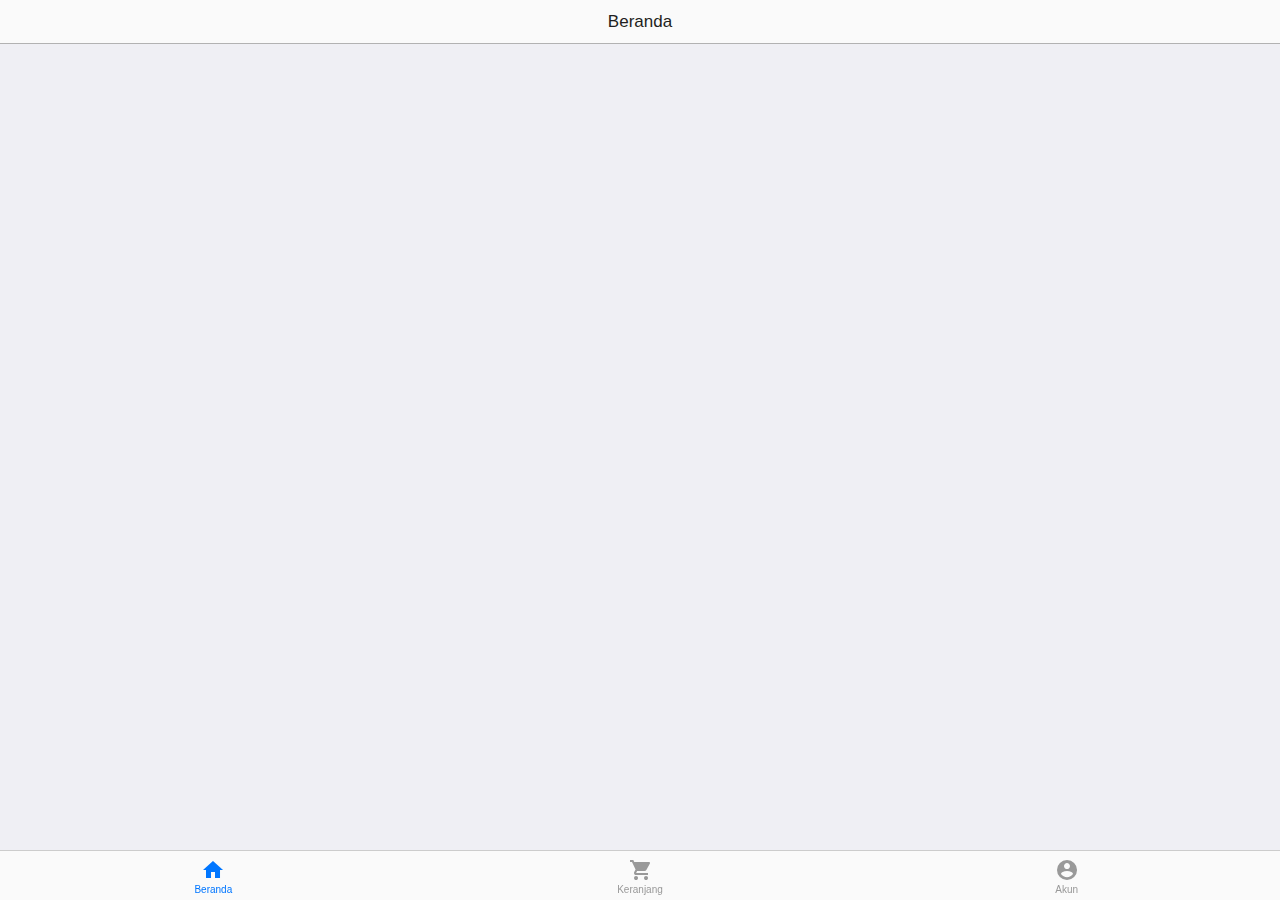
==== index.html @ 601efbe6 "perbarui lagi" ====
<!DOCTYPE html>
<html>

<head>
    <meta charset="UTF-8">
    <meta name="viewport" content="width=device-width, initial-scale=1.0">
    <title>Marekio</title>
    <link rel="stylesheet" href="/libs/onsenui/css/onsenui.css">
    <link rel="stylesheet" href="/libs/onsenui/css/onsen-css-components.min.css">
    <link rel="stylesheet" href="/style.css">
    <script>
        localStorage.setItem('API_BASEURL', 'http://localhost:8080');
    </script>
    <script src="/libs/onsenui/js/onsenui.min.js"></script>
    <script src="/libs/jquery/jquery.min.js"></script>
</head>

<body>

    <ons-navigator swipeable id="appNavigator">
        <ons-page>
            <ons-splitter id="appSplitter">
                <ons-splitter-content page="tabbar.html"></ons-splitter-content>
            </ons-splitter>
        </ons-page>
    </ons-navigator>

    <!-- Routers (Tabbar) -->
    <template id="tabbar.html">
        <ons-page id="tabbar">
            <ons-tabbar animation="slide">
                <ons-tab page="beranda.html" icon="md-home" label="Beranda">
                </ons-tab>
                <ons-tab page="keranjang.html" icon="md-shopping-cart" label="Keranjang">
                </ons-tab>
                <ons-tab page="akun.html" icon="md-account-circle" label="Akun">
                </ons-tab>
            </ons-tabbar>
        </ons-page>
    </template>

    <!-- # Beranda Page -->
    <template id="beranda.html">
        <ons-page id="beranda">
            <ons-toolbar>
                <div class="center">Beranda</div>
            </ons-toolbar>
            <ons-pull-hook id="pull-hook"></ons-pull-hook>
            <section id="products_wraper"></section>
            <script src="/js/user/product.js"></script>
        </ons-page>
    </template>

    <!-- # Keranjang Page -->
    <template id="keranjang.html">
        <ons-page id="keranjang">
            <ons-toolbar>
                <div class="center">Daftar Pesanan</div>
                <div class="right">
                    <ons-toolbar-button onclick="checkout()">
                        Checkout
                    </ons-toolbar-button>
                </div>
            </ons-toolbar>
            <ons-pull-hook id="pull-hook-cart"></ons-pull-hook>
            <ons-list id="cart_item_wraper"></ons-list>
            <script src="/js/user/cart.js"></script>
        </ons-page>
    </template>

    <!-- # Akun Page -->
    <template id="akun.html">
        <ons-page id="akun">
            <ons-toolbar>
                <div class="center">Akun</div>
            </ons-toolbar>
            <section id="profile_detail_wraper"></section>
            <ons-card>
                <div class="content">
                    <ons-list>
                        <ons-list-item tappable modifier="longdivider"
                            onclick="fn.pushPage({'id': 'profil-akun.html', 'Akun': 'PullHook'})">
                            <div class="left">
                                <ons-icon icon="ion-ios-settings" class="list-item__icon"></ons-icon>
                            </div>
                            <div class="center">
                                Profil
                            </div>
                        </ons-list-item>
                        <ons-list-item tappable modifier="longdivider"
                            onclick="fn.pushPage({'id': 'transaksi.html', 'Transaksi': 'PullHook'})">
                            <div class="left">
                                <ons-icon icon="ion-ios-card" class="list-item__icon"></ons-icon>
                            </div>
                            <div class="center">
                                Transaksi
                            </div>
                        </ons-list-item>
                        <ons-list-item tappable modifier="longdivider">
                            <div class="left">
                                <ons-icon icon="ion-ios-log-out" class="list-item__icon"></ons-icon>
                            </div>
                            <div class="center">
                                Logout
                            </div>
                        </ons-list-item>
                    </ons-list>
            </ons-card>
            <script src="/js/user/akun.js"></script>
        </ons-page>
    </template>

    <template id="profil-akun.html">
        <ons-page id="profil-akun">
            <ons-toolbar>
                <div class="left">
                    <ons-back-button>Kembali</ons-back-button>
                </div>
                <div class="center">Profil</div>
                <div class="right">
                    <ons-toolbar-button
                        onclick="fn.pushPage({'id': 'form-profil-pw-akun.html', 'Ganti Password': 'PullHook'})">
                        Ganti Password
                    </ons-toolbar-button>
                </div>
            </ons-toolbar>
            <div class="content" id="detail_akun_wraper"></div>
        </ons-page>
    </template>

    <template id="form-profil-akun.html">
        <ons-page id="form-profil-akun">
            <ons-toolbar>
                <div class="left">
                    <ons-back-button>Kembali</ons-back-button>
                </div>
                <div class="center">Edit Profil</div>
            </ons-toolbar>
        </ons-page>
    </template>

    <template id="form-profil-pw-akun.html">
        <ons-page id="form-profil-pw-akun">
            <ons-toolbar>
                <div class="left">
                    <ons-back-button>Kembali</ons-back-button>
                </div>
                <div class="center">Ganti Password</div>
            </ons-toolbar>
        </ons-page>
    </template>

    <!-- # Transaksi -->
    <template id="transaksi.html">
        <ons-page id="transaksi">
            <ons-toolbar>
                <div class="left">
                    <ons-back-button>Kembali</ons-back-button>
                </div>
                <div class="center">Transaksi</div>
            </ons-toolbar>

            <ons-tabbar swipeable position="top">
                <ons-tab page="transaksi-proses.html" label="Proses">
                </ons-tab>
                <ons-tab page="transaksi-proses.html" label="Diantar">
                </ons-tab>
                <ons-tab page="transaksi-selesai.html" label="Selesai">
                </ons-tab>
            </ons-tabbar>
            <script src="/js/user/transaksi.js"></script>
        </ons-page>
    </template>
    <!-- // Transaksi -->

    <template id="transaksi-proses.html">
        <ons-page id="transaksi-proses">
            <section id="pesanan_proses_wraper"></section>
        </ons-page>
    </template>

    <template id="transaksi-diantar.html">
        <ons-page id="transaksi-diantar">
            <section id="pesanan_diantar_wraper"></section>
        </ons-page>
    </template>

    <template id="transaksi-selesai.html">
        <ons-page id="transaksi-selesai">
            <section id="pesanan_selesai_wraper"></section>
            
        </ons-page>
    </template>

    <template id="pesanan-transaksi.html">
        <ons-page id="pesanan-transaksi">
            <ons-toolbar>
                <div class="left">
                    <ons-back-button>Kembali</ons-back-button>
                </div>
                <div class="center">Pesanan</div>
                <div class="right">
                    <ons-toolbar-button
                        onclick="fn.pushPage({'id': 'form-profil-pw-akun.html', 'Ganti Password': 'PullHook'})">
                        Chat
                    </ons-toolbar-button>
                </div>
            </ons-toolbar>
            <ons-card>
                <p></p>
            </ons-card>
        </ons-page>
    </template>

    <script>
        document.addEventListener('init', function (event) {

            // Current Page Active
            var page = event.target;

        });
    </script>

    <script src="/js/main.js"></script>
</body>

</html>
---- libs/onsenui/css/onsenui.css ----
@import url("./ionicons/css/ionicons.min.css");
@import url("./material-design-iconic-font/css/material-design-iconic-font.min.css");
@import url("./font_awesome/css/all.min.css");
@import url("./font_awesome/css/v4-shims.min.css");
ons-page, ons-navigator,
ons-tabbar,
ons-gesture-detector {
  display: block;
  touch-action: manipulation; /* Remove click delay */
}
ons-navigator,
ons-tabbar,
ons-splitter,
ons-action-sheet,
ons-dialog,
ons-toast,
ons-alert-dialog {
  position: absolute;
  top: 0;
  left: 0;
  bottom: 0;
  right: 0;
  overflow: hidden;
  touch-action: manipulation; /* Remove click delay */
}
ons-toast {
  pointer-events: none;
}
ons-toast .toast {
  pointer-events: auto;
}
ons-tab {
  -webkit-transform: translate3d(0, 0, 0);
          transform: translate3d(0, 0, 0);
}
ons-page, ons-navigator, ons-tabbar, ons-dialog, ons-alert-dialog, ons-action-sheet, ons-toast {
  z-index: 2;
}
ons-fab, ons-speed-dial {
  z-index: 10001;
}
ons-toolbar:not([inline]), ons-bottom-toolbar {
  position: absolute;
  left: 0;
  right: 0;
  z-index: 10000;
}
ons-toolbar:not([inline]) {
  top: 0;
}
ons-bottom-toolbar {
  bottom: 0;
}
.page, .page__content,
.page--material, .page--material__content {
  background-color: transparent !important;
  background: transparent !important;
}
.page__content {
  overflow: auto;
  -webkit-overflow-scrolling: touch;
  z-index: 0;
  -ms-touch-action: pan-y;
}
.page.overflow-visible,
.page.overflow-visible .page,
.page.overflow-visible .page__content,
.page.overflow-visible ons-navigator,
.page.overflow-visible ons-splitter {
  overflow: visible;
}
.page.overflow-visible .page__content.content-swiping,
.page.overflow-visible .page__content.content-swiping .page,
.page.overflow-visible .page__content.content-swiping .page__content {
  overflow: auto;
}
.page[status-bar-fill] > .page__content {
  top: 20px;
}
.page[status-bar-fill] > .toolbar {
  padding-top: 20px;
  box-sizing: content-box;
}
.page[status-bar-fill] > .toolbar:not(.toolbar--transparent) + .page__background,
.page[status-bar-fill] > .toolbar:not(.toolbar--cover-content) + .page__background + .page__content {
  top: 64px;
}
.page[status-bar-fill] > .toolbar--material:not(.toolbar-transparent) + .page__background,
.page[status-bar-fill] > .toolbar--material:not(.toolbar--cover-content) + .page__background + .page__content {
  top: 76px;
}
.page[status-bar-fill] > .toolbar.toolbar--transparent + .page__background {
  top: 0;
}
ons-tabbar[status-bar-fill] > .tabbar--top__content {
  top: 71px;
}
ons-tabbar[status-bar-fill] > .tabbar--top {
  padding-top: 22px;
}
ons-tabbar[position="top"] .page[status-bar-fill] > .page__content {
  top: 0px;
}
.toolbar + .page__background + .page__content ons-tabbar[status-bar-fill] > .tabbar--top {
  top: 0px;
}
.toolbar + .page__background + .page__content ons-tabbar[status-bar-fill] > .tabbar--top__content {
  top: 49px;
}
.page__content > .list:not(.list--material):first-child {
  margin-top: -1px; /* Avoid double border with toolbar */
}
.page--wrapper > .page__background {
  display: none;
}
ons-action-sheet[disabled],
ons-dialog[disabled],
ons-alert-dialog[disabled],
ons-popover[disabled] {
  pointer-events: none;
  opacity: 0.75;
}
ons-list-item[disabled] {
   pointer-events: none;
}
ons-range[disabled] {
  opacity: 0.3;
  pointer-events: none;
}
ons-pull-hook {
  position: relative;
  display: block;
  margin: auto;
  text-align: center;
  z-index: 20002;
}
ons-splitter, ons-splitter-mask, ons-splitter-content, ons-splitter-side {
  display: block;
  position: absolute;
  left: 0;
  right: 0;
  top: 0;
  bottom: 0;
  box-sizing: border-box;
  z-index: 0;
}
ons-splitter-mask {
  z-index: 4;
  background-color: rgba(0, 0, 0, 0.1);
  display: none;
  opacity: 0;
}
ons-splitter-content {
  z-index: 2;
}
ons-splitter-side {
  right: auto;
  z-index: 2;
}
ons-splitter-side[side="right"] {
  right: 0;
  left: auto;
}
ons-splitter-side[mode="collapse"] {
  z-index: 5;
  left: auto;
  right: 100%;
}
ons-splitter-side[side="right"][mode="collapse"] {
  right: auto;
  left: 100%;
}
ons-splitter-side[mode="split"] {
  z-index: 3;
}
ons-toolbar-button > ons-icon[icon*="ion-"] {
  font-size: 26px;
}
ons-range, ons-select {
  display: inline-block;
}
ons-range > input {
  min-width: 50px;
  width: 100%;
}
ons-select > select {
  width: 100%;
}
ons-carousel[disabled] {
  pointer-events: none;
  opacity: 0.75;
}
ons-carousel[fullscreen] {
  height: 100%;
}
.ons-status-bar-mock {
  position: absolute;
  width: 100%;
  height: 20px;
  padding: 0 16px 0 6px;
  box-sizing: border-box;
  z-index: 30000;
  display: -webkit-flex;
  display: flex;
  -webkit-justify-content: space-between;
          justify-content: space-between;
  font-size: 12px;
  line-height: 20px;
  font-family: Arial, Helvetica;
}
.ons-status-bar-mock i {
  padding: 0 2px;
}
.ons-status-bar-mock.android {
  color: white;
  background-color: #222;
  font-family: Roboto, Arial, Helvetica;
}
.ons-status-bar-mock.android ~ * {
  top: 20px;
  bottom: 0;
  position: inherit;
  width: 100%;
}
.ons-ios-scroll-fix .page:not(.page--wrapper)[shown] > .page__content {
  overflow-y: hidden;
}
.ons-ios-scroll-fix ons-splitter-side > .page:not(.page--wrapper)[shown] > .page__content {
  overflow-y: auto;
}
ons-row {
  display: -webkit-flex;
  display: -moz-flex;
  display: flex;
  -webkit-flex-wrap: wrap;
          flex-wrap: wrap;
  width: 100%;
  box-sizing: border-box;
}
ons-row[vertical-align="top"], ons-row[align="top"] {
  box-align: start;
  -webkit-align-items: flex-start;
  -moz-align-items: flex-start;
  align-items: flex-start;
}
ons-row[vertical-align="bottom"], ons-row[align="bottom"] {
  box-align: end;
  -webkit-align-items: flex-end;
  -moz-align-items: flex-end;
  align-items: flex-end;
}
ons-row[vertical-align="center"], ons-row[align="center"] {
  box-align: center;
  -webkit-align-items: center;
  -moz-align-items: center;
  align-items: center;
  text-align: inherit;
}
ons-row + ons-row {
  padding-top: 0;
}
ons-col {
  -webkit-flex: 1;
  -moz-flex: 1;
  flex: 1;
  display: block;
  width: 100%;
  box-sizing: border-box;
}
ons-col[vertical-align="top"], ons-col[align="top"] {
  -webkit-align-self: flex-start;
  align-self: flex-start;
}
ons-col[vertical-align="bottom"], ons-col[align="bottom"] {
  -webkit-align-self: flex-end;
  align-self: flex-end; }
ons-col[vertical-align="center"], ons-col[align="center"] {
  -webkit-align-self: center;
  -moz-align-self: center;
  -ms-flex-item-align: center;
  text-align: inherit;
}
/*
Copyright 2013-2015 ASIAL CORPORATION

Licensed under the Apache License, Version 2.0 (the "License");
you may not use this file except in compliance with the License.
You may obtain a copy of the License at

   http://www.apache.org/licenses/LICENSE-2.0

Unless required by applicable law or agreed to in writing, software
distributed under the License is distributed on an "AS IS" BASIS,
WITHOUT WARRANTIES OR CONDITIONS OF ANY KIND, either express or implied.
See the License for the specific language governing permissions and
limitations under the License.

 */
.ons-icon {
  display: inline-block;
  line-height: inherit;
  font-style: normal;
  font-weight: normal;
  font-size: inherit;
  text-rendering: auto;
  -webkit-font-smoothing: antialiased;
  -moz-osx-font-smoothing: grayscale;
}
.segment__button .ons-icon {
  line-height: normal;
  line-height: initial;
}
:not(ons-toolbar-button):not(ons-action-sheet-button):not(.segment__button) > .ons-icon--ion {
  line-height: 0.75em;
  vertical-align: -25%;
}
.ons-icon[spin] {
  -webkit-animation: ons-icon-spin 2s infinite linear;
  animation: ons-icon-spin 2s infinite linear;
}
@-webkit-keyframes ons-icon-spin {
  0% {
    -webkit-transform: rotate(0deg);
  }
  100% {
    -webkit-transform: rotate(359deg);
  }
}
@keyframes ons-icon-spin {
  0% {
    -webkit-transform: rotate(0deg);
    transform: rotate(0deg);
  }
  100% {
    -webkit-transform: rotate(359deg);
    transform: rotate(359deg);
  }
}
.ons-icon[rotate="90"] {
  -webkit-transform: rotate(90deg);
  transform: rotate(90deg);
}
.ons-icon[rotate="180"] {
  -webkit-transform: rotate(180deg);
  transform: rotate(180deg);
}
.ons-icon[rotate="270"] {
  -webkit-transform: rotate(270deg);
  transform: rotate(270deg);
}
.ons-icon[fixed-width] {
  width: 1.28571429em;
  text-align: center;
}
.ons-icon--lg {
  font-size: 1.33333333em;
  line-height: 0.75em;
  vertical-align: -15%;
}
.ons-icon--2x {
  font-size: 2em;
}
.ons-icon--3x {
  font-size: 3em;
}
.ons-icon--4x {
  font-size: 4em;
}
.ons-icon--5x {
  font-size: 5em;
}
/**
 * ons-icon with Font Awesome backward compatibility
 */
.ons-icon.fa {
  font-family: 'Font Awesome 5 Brands', 'Font Awesome 5 Free';
  font-weight: 900;
}
ons-input, ons-radio, ons-checkbox, ons-search-input {
  display: inline-block;
  position: relative;
}
ons-input .text-input,
ons-search-input .search-input {
  width: 100%;
  display: inline-block;
}
ons-input .text-input__label:not(.text-input--material__label) {
  display: none;
}
ons-input:not([float]) .text-input--material__label--active {
  display: none;
}
ons-input[disabled],
ons-radio[disabled],
ons-checkbox[disabled],
ons-segment[disabled],
ons-search-input[disabled] {
  opacity: 0.5;
  pointer-events: none;
}
ons-input input.text-input--material::-webkit-input-placeholder {
  color: transparent;
}
ons-input input.text-input--material::-moz-placeholder {
  color: transparent;
}
ons-input input.text-input--material:-ms-input-placeholder {
  color: transparent;
}
/* Suppress safe area support for pages in splitter sides */
@media (orientation: landscape) {
  html[onsflag-iphonex-landscape] ons-splitter-side[side="left"] .page__content {
    padding-right: 0;
  }
  html[onsflag-iphonex-landscape] ons-splitter-side[side="right"] .page__content {
    padding-left: 0;
  }
}
/* Support the situation that a progress bar is located just below a toolbar */
@media (orientation: landscape) {
  html[onsflag-iphonex-landscape] .page__content > ons-progress-bar > .progress-bar {
    margin-left: -44px;
    margin-right: -44px;
    width: calc(100% + 88px);
  }
}
/* Lists in .page__content in splitter-sides */
@media (orientation: landscape) {
  /* Suppress left safe area support for pages in right splitter sides */
  html[onsflag-iphonex-landscape] ons-splitter-side[side="right"] .page__content > .list:not(.list--inset) {
    margin-left: 0;
  }
  html[onsflag-iphonex-landscape] ons-splitter-side[side="right"] .page__content > .list:not(.list--inset) > .list-header {
    padding-left: 15px;
  }
  html[onsflag-iphonex-landscape] ons-splitter-side[side="right"] .page__content > .list:not(.list--inset) > .list-item {
    padding-left: 14px;
  }

  /* Suppress right safe area support for pages in left splitter sides */
  html[onsflag-iphonex-landscape] ons-splitter-side[side="left"] .page__content > .list:not(.list--inset) {
    margin-right: 0;
  }
  html[onsflag-iphonex-landscape] ons-splitter-side[side="left"] .page__content > .list:not(.list--inset) > .list-item--chevron:before {
    right: 16px;
  }
  html[onsflag-iphonex-landscape] ons-splitter-side[side="left"] .page__content > .list:not(.list--inset) > .list-item > .list-item__center:last-child {
    padding-right: 6px;
  }
  html[onsflag-iphonex-landscape] ons-splitter-side[side="left"] .page__content > .list:not(.list--inset) > .list-item > .list-item__right {
    padding-right: 12px;
  }
  html[onsflag-iphonex-landscape] ons-splitter-side[side="left"] .page__content > .list:not(.list--inset) > .list-item > .list-item--chevron__right {
    padding-right: 30px;
  }
}
/*
Copyright 2013-2015 ASIAL CORPORATION

Licensed under the Apache License, Version 2.0 (the "License");
you may not use this file except in compliance with the License.
You may obtain a copy of the License at

   http://www.apache.org/licenses/LICENSE-2.0

Unless required by applicable law or agreed to in writing, software
distributed under the License is distributed on an "AS IS" BASIS,
WITHOUT WARRANTIES OR CONDITIONS OF ANY KIND, either express or implied.
See the License for the specific language governing permissions and
limitations under the License.

 */
ons-progress-bar {
  display: block;
}
ons-progress-circular {
  display: inline-block;
  width: 32px;
  height: 32px;
}
ons-progress-circular > svg.progress-circular {
  width: 100%;
  height: 100%;
}
/*
Copyright 2013-2015 ASIAL CORPORATION

Licensed under the Apache License, Version 2.0 (the "License");
you may not use this file except in compliance with the License.
You may obtain a copy of the License at

   http://www.apache.org/licenses/LICENSE-2.0

Unless required by applicable law or agreed to in writing, software
distributed under the License is distributed on an "AS IS" BASIS,
WITHOUT WARRANTIES OR CONDITIONS OF ANY KIND, either express or implied.
See the License for the specific language governing permissions and
limitations under the License.

 */
.ripple {
  display: block;
  position: absolute;
  overflow: hidden;
  top: 0;
  left: 0;
  right: 0;
  bottom: 0;
  pointer-events: none;
}
.ripple__background {
  background: rgba(255, 255, 255, 0.2);
  position: absolute;
  top: 0;
  left: 0;
  right: 0;
  bottom: 0;
  opacity: 0;
  pointer-events: none;
}
.ripple__wave {
  background: rgba(255, 255, 255, 0.2);
  width: 0;
  height: 0;
  border-radius: 50%;
  position: absolute;
  top: 0;
  left: 0;
  z-index: 0;
  pointer-events: none;
}
/* FIXME */
ons-list-item .ripple__wave,
ons-list-item .ripple__background,
.button--material--flat .ripple__wave,
.button--material--flat .ripple__background {
  background: rgba(189, 189, 189, 0.3);
}
.ripple--light-gray__wave,
.ripple--light-gray__background {
  background: rgba(189, 189, 189, 0.3);
}
/*
Copyright 2013-2015 ASIAL CORPORATION

Licensed under the Apache License, Version 2.0 (the "License");
you may not use this file except in compliance with the License.
You may obtain a copy of the License at

   http://www.apache.org/licenses/LICENSE-2.0

Unless required by applicable law or agreed to in writing, software
distributed under the License is distributed on an "AS IS" BASIS,
WITHOUT WARRANTIES OR CONDITIONS OF ANY KIND, either express or implied.
See the License for the specific language governing permissions and
limitations under the License.

 */
.ons-swiper {
  overflow: hidden;
  display: block;
  box-sizing: border-box;
}
.ons-swiper-target {
  display: -webkit-flex;
  display: flex;
  height: 100%;
  z-index: 1;
  -webkit-flex-direction: row;
          flex-direction: row;
}
.ons-swiper-target--vertical {
  -webkit-flex-direction: column;
          flex-direction: column;
}
.ons-swiper-target > * {
  height: inherit;
  -webkit-flex-shrink: 0;
          flex-shrink: 0;
  box-sizing: border-box;
  width: 100%;
  position: relative !important;
}
.ons-swiper-target.active:not(.swiping) > .page:not([shown]) {
  visibility: hidden;
}
.ons-swiper-tabbar .tabbar--material__button:after {
  display: none;
}
.ons-swiper-blocker {
  display: block;
  position: absolute;
  top: 0;
  bottom: 0;
  left: 0;
  right: 0;
  pointer-events: none
}
---- style.css ----
.card-content {
    display: flex;
    align-items: center;
}

.card-product {
    display: flex;
    flex-direction: column;
}

.row {
    display: flex;
    flex-wrap: wrap;
}

.btn {
    width: fit-content;
    border: 0;
    padding: .48rem .72rem;
    border-radius: 5px;
}

.btn-green {
    background-color: #00b954;
    color: #ffffff;
}

.card-act {
    position: absolute;
    right: .2em;
    top: .2em;
}

.card-product-wraper {
    position: relative;
}

.card-content img {
    width: 142px !important;
    height: 120px;
    background: #999;
    border-radius: 7px;
    margin-right: 1rem;
    object-fit: cover;
    box-shadow: 0 0 10px rgba(0, 0, 0, .12);
}

.fs-14pt {
    font-size: 14pt !important;
}

.flex-align-center {
    align-items: center;
}

p, h4 {
    margin: 0 !important;
}

.d-none { display: none; }

.d-flex { display: flex; }


.flex-column-center {
    flex-direction: column;
    align-items: center;
}

.text-center {
    text-align: center;
}

.card-info p {
    font-size: 14px;
}

.text-muted {
    color: #888;
}

.mb-1 {
    margin-bottom: .25rem !important;
}

.me-4 {
    margin-right: 1rem !important;
}

.mb-2 {
    margin-bottom: .5rem !important;
}

.mb-4 {
    margin-bottom: 1rem !important;
}

.mx-4 {
    margin-left: 1rem !important;
    margin-right: 1rem !important;
}

.ms-auto {
    margin-left: auto !important;
}

.cart-item img {
    width: 100px;
    height: 100px;
}

.ps-2 {
    padding-left: .5rem !important;
}

.akun-img {
    width: 98px;
    height: 98px;
    background: #fff;
    object-fit: cover;
    border-radius: 50%;
    box-shadow: 0 0 7px rgba(0, 0, 0, .10);
}

.img-detail {
    width: 100%;
    max-height: 360px;
    object-fit: cover;
    border-radius: 7px;
}

.w-100 { width: 100% !important; }
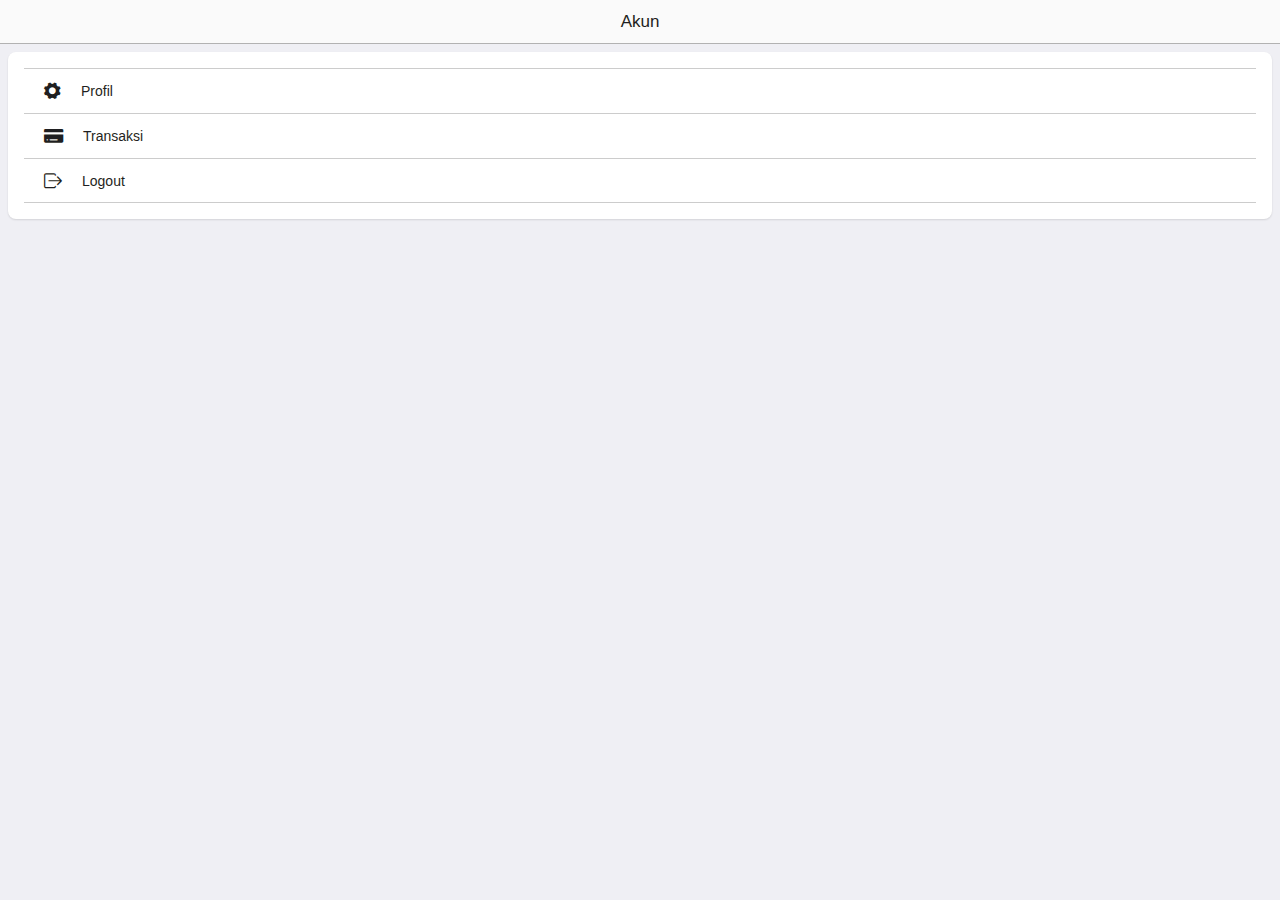
==== commit 1894dd74: "add and fix some" ====
--- a/index.html
+++ b/index.html
@@ -8,6 +8,8 @@
     <link rel="stylesheet" href="/libs/onsenui/css/onsenui.css">
     <link rel="stylesheet" href="/libs/onsenui/css/onsen-css-components.min.css">
     <link rel="stylesheet" href="/style.css">
+    <link rel="stylesheet" href="/css/form.css">
+    <link rel="stylesheet" href="/css/card.css">
     <script>
         localStorage.setItem('API_BASEURL', 'http://localhost:8080');
     </script>
@@ -20,7 +22,7 @@
     <ons-navigator swipeable id="appNavigator">
         <ons-page>
             <ons-splitter id="appSplitter">
-                <ons-splitter-content page="tabbar.html"></ons-splitter-content>
+                <ons-splitter-content page="akun.html"></ons-splitter-content>
             </ons-splitter>
         </ons-page>
     </ons-navigator>
@@ -181,14 +183,13 @@
 
     <template id="transaksi-diantar.html">
         <ons-page id="transaksi-diantar">
-            <section id="pesanan_diantar_wraper"></section>
+            <section id="transaksi-diantar-section"></section>
         </ons-page>
     </template>
 
     <template id="transaksi-selesai.html">
         <ons-page id="transaksi-selesai">
             <section id="pesanan_selesai_wraper"></section>
-            
         </ons-page>
     </template>
 
@@ -212,6 +213,38 @@
         </ons-page>
     </template>
 
+    <template id="daftar.html">
+        <ons-page id="daftar">
+            <ons-toolbar>
+                <div class="left"><ons-back-button>Kembali</ons-back-button></div>
+                <div class="center">Daftar Akun</div>
+            </ons-toolbar>
+            <section id="login-section">
+                <form action="#" class="p-4">
+                    <div class="card">
+                        <div class="mb-4">
+                            <label for="user_nama" class="d-block mb-4">Nama Lengkap</label>
+                            <input type="text" name="user_nama" id="user_nama" class="form-input"/>
+                        </div>
+                        <div class="mb-4">
+                            <label for="user_hp" class="d-block mb-4">No. HP</label>
+                            <input type="number" name="user_hp" id="user_hp" class="form-input"/>
+                        </div>
+                        <div class="mb-4">
+                            <label for="user_alamat" class="d-block mb-4">Alamat</label>
+                            <input type="text" name="user_alamat" id="user_alamat" class="form-input"/>
+                        </div>
+                        <div class="mb-4">
+                            <label for="user_pw" class="d-block mb-4">Password</label>
+                            <input type="password" name="user_pw" id="user_pw" class="form-input"/>
+                        </div>
+                        <ons-button modifier="large">Buat</ons-button>
+                    </div>
+                </form>
+            </section>
+        </ons-page>
+    </template>
+
     <script>
         document.addEventListener('init', function (event) {
 
--- a/style.css
+++ b/style.css
@@ -7,6 +7,8 @@
     display: flex;
     flex-direction: column;
 }
+
+.d-block { display: block; }
 
 .row {
     display: flex;
--- a/css/form.css
+++ b/css/form.css
@@ -0,0 +1,20 @@
+.form-input {
+	font-family: inherit;
+}
+
+input.form-input, textarea.form-input {
+	border: none;
+	padding: 1rem;
+	outline: 1.25px solid #efefef;
+	width: 100%;
+	box-sizing: border-box;
+	border-radius: .3em;
+}
+
+textarea.form-input {
+	resize: vertical;
+}
+
+.form-input:focus {
+	outline: 2px solid #333333;
+}--- a/css/card.css
+++ b/css/card.css
@@ -0,0 +1,4 @@
+.card-orderan {
+    box-shadow: 0 0 3px rgba(0, 0, 0, .12);
+    border-radius: 7px;
+}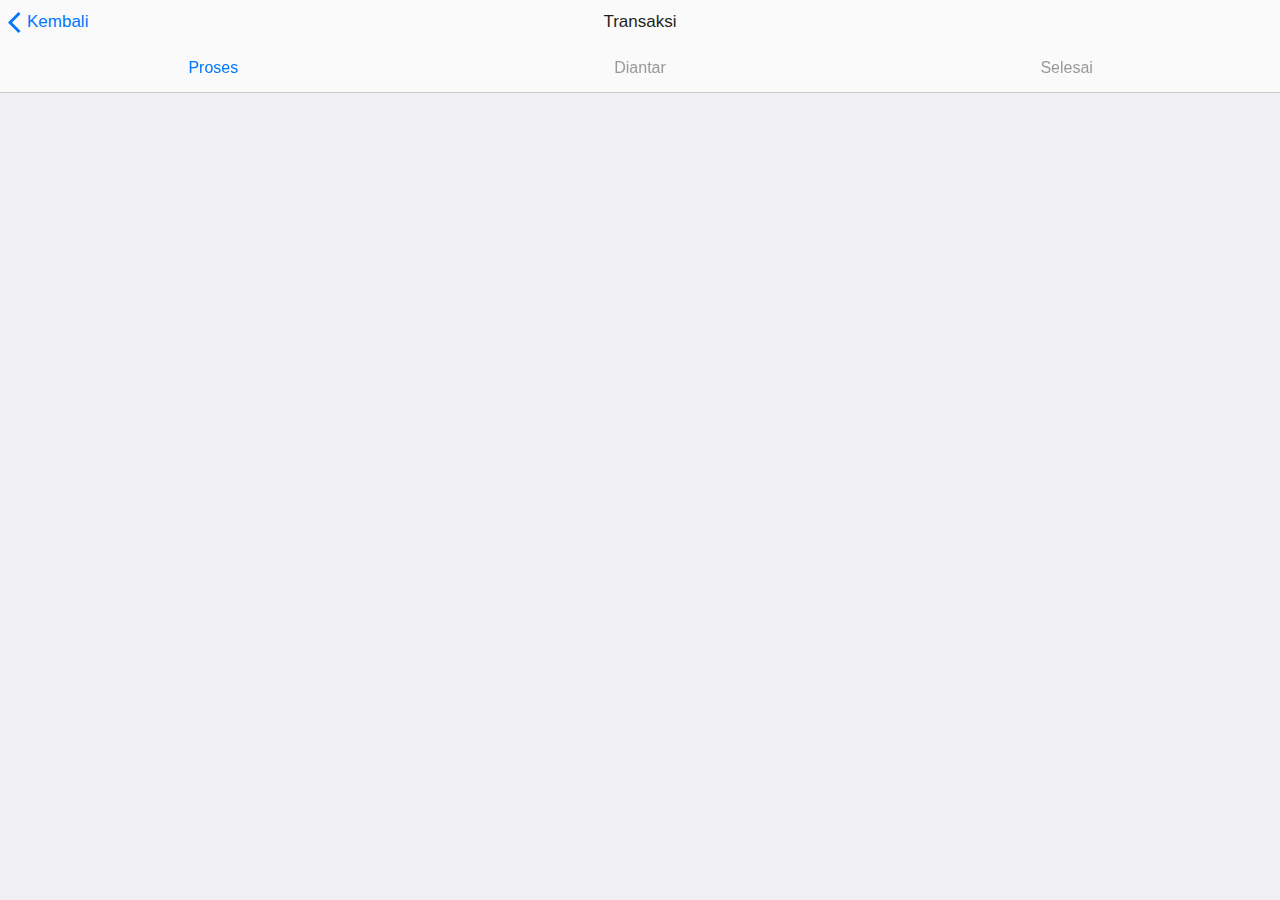
==== commit 911c074d: "fixed transaksi page" ====
--- a/index.html
+++ b/index.html
@@ -22,7 +22,7 @@
     <ons-navigator swipeable id="appNavigator">
         <ons-page>
             <ons-splitter id="appSplitter">
-                <ons-splitter-content page="akun.html"></ons-splitter-content>
+                <ons-splitter-content page="transaksi.html"></ons-splitter-content>
             </ons-splitter>
         </ons-page>
     </ons-navigator>
@@ -81,7 +81,7 @@
                 <div class="content">
                     <ons-list>
                         <ons-list-item tappable modifier="longdivider"
-                            onclick="fn.pushPage({'id': 'profil-akun.html', 'Akun': 'PullHook'})">
+                            onclick="fn.pushPage({'id': 'akun-profil.html', 'Animation': 'PullHook'})">
                             <div class="left">
                                 <ons-icon icon="ion-ios-settings" class="list-item__icon"></ons-icon>
                             </div>
@@ -112,8 +112,8 @@
         </ons-page>
     </template>
 
-    <template id="profil-akun.html">
-        <ons-page id="profil-akun">
+    <template id="akun-profil.html">
+        <ons-page id="akun-profil">
             <ons-toolbar>
                 <div class="left">
                     <ons-back-button>Kembali</ons-back-button>
@@ -127,28 +127,50 @@
                 </div>
             </ons-toolbar>
             <div class="content" id="detail_akun_wraper"></div>
-        </ons-page>
-    </template>
-
-    <template id="form-profil-akun.html">
-        <ons-page id="form-profil-akun">
+            <script src="/js/user/akun-profil.js"></script>
+        </ons-page>
+    </template>
+
+    <template id="akun-profil-edit.html">
+        <ons-page id="akun-profil-edit">
             <ons-toolbar>
                 <div class="left">
                     <ons-back-button>Kembali</ons-back-button>
                 </div>
                 <div class="center">Edit Profil</div>
             </ons-toolbar>
-        </ons-page>
-    </template>
-
-    <template id="form-profil-pw-akun.html">
-        <ons-page id="form-profil-pw-akun">
-            <ons-toolbar>
-                <div class="left">
-                    <ons-back-button>Kembali</ons-back-button>
-                </div>
-                <div class="center">Ganti Password</div>
-            </ons-toolbar>
+            <section id="akun-profil-edit-content-section">
+                <form>
+                    <div class="mb-4">
+                        <form action="#" class="p-4">
+                            <div class="card">
+                                <div class="mb-4">
+                                    <label for="user_nama" class="d-block mb-4 text-muted">Nama Lengkap</label>
+                                    <input type="text" name="user_nama" id="user_nama" class="form-input" />
+                                </div>
+                                <div class="mb-4">
+                                    <label for="user_hp" class="d-block mb-4 text-muted">No. HP</label>
+                                    <input type="number" name="user_hp" id="user_hp" class="form-input" />
+                                </div>
+                                <div class="mb-4">
+                                    <label class="text-muted">Jenis Kelamin</label>
+                                </div>
+                                <div class="mb-4">
+                                    <input type="radio" id="user_jk_l" name="user_jk" value="l">
+                                    <label for="user_jk_p">Laki-laki</label>
+                                    <input type="radio" id="user_jk_p" name="user_jk" value="p">
+                                    <label for="user_jk_p">Perempuan</label>
+                                </div>
+                                <div class="mb-4">
+                                    <label for="user_alamat" class="d-block mb-4 text-muted">Alamat</label>
+                                    <input type="text" name="user_alamat" id="user_alamat" class="form-input" />
+                                </div>
+                                <ons-button modifier="large">Simpan</ons-button>
+                            </div>
+                        </form>
+                    </div>
+                </form>
+            </section>
         </ons-page>
     </template>
 
@@ -165,7 +187,7 @@
             <ons-tabbar swipeable position="top">
                 <ons-tab page="transaksi-proses.html" label="Proses">
                 </ons-tab>
-                <ons-tab page="transaksi-proses.html" label="Diantar">
+                <ons-tab page="transaksi-diantar.html" label="Diantar">
                 </ons-tab>
                 <ons-tab page="transaksi-selesai.html" label="Selesai">
                 </ons-tab>
@@ -177,19 +199,20 @@
 
     <template id="transaksi-proses.html">
         <ons-page id="transaksi-proses">
-            <section id="pesanan_proses_wraper"></section>
+            <section id="transaksi-proses-section"></section>
         </ons-page>
     </template>
 
     <template id="transaksi-diantar.html">
         <ons-page id="transaksi-diantar">
             <section id="transaksi-diantar-section"></section>
+            <script>console.log(document.getElementById("transaksi-diantar-section"));</script>
         </ons-page>
     </template>
 
     <template id="transaksi-selesai.html">
         <ons-page id="transaksi-selesai">
-            <section id="pesanan_selesai_wraper"></section>
+            <section id="transaksi-selesai-section"></section>
         </ons-page>
     </template>
 
@@ -216,7 +239,9 @@
     <template id="daftar.html">
         <ons-page id="daftar">
             <ons-toolbar>
-                <div class="left"><ons-back-button>Kembali</ons-back-button></div>
+                <div class="left">
+                    <ons-back-button>Kembali</ons-back-button>
+                </div>
                 <div class="center">Daftar Akun</div>
             </ons-toolbar>
             <section id="login-section">
@@ -224,19 +249,19 @@
                     <div class="card">
                         <div class="mb-4">
                             <label for="user_nama" class="d-block mb-4">Nama Lengkap</label>
-                            <input type="text" name="user_nama" id="user_nama" class="form-input"/>
+                            <input type="text" name="user_nama" id="user_nama" class="form-input" />
                         </div>
                         <div class="mb-4">
                             <label for="user_hp" class="d-block mb-4">No. HP</label>
-                            <input type="number" name="user_hp" id="user_hp" class="form-input"/>
+                            <input type="number" name="user_hp" id="user_hp" class="form-input" />
                         </div>
                         <div class="mb-4">
                             <label for="user_alamat" class="d-block mb-4">Alamat</label>
-                            <input type="text" name="user_alamat" id="user_alamat" class="form-input"/>
+                            <input type="text" name="user_alamat" id="user_alamat" class="form-input" />
                         </div>
                         <div class="mb-4">
                             <label for="user_pw" class="d-block mb-4">Password</label>
-                            <input type="password" name="user_pw" id="user_pw" class="form-input"/>
+                            <input type="password" name="user_pw" id="user_pw" class="form-input" />
                         </div>
                         <ons-button modifier="large">Buat</ons-button>
                     </div>
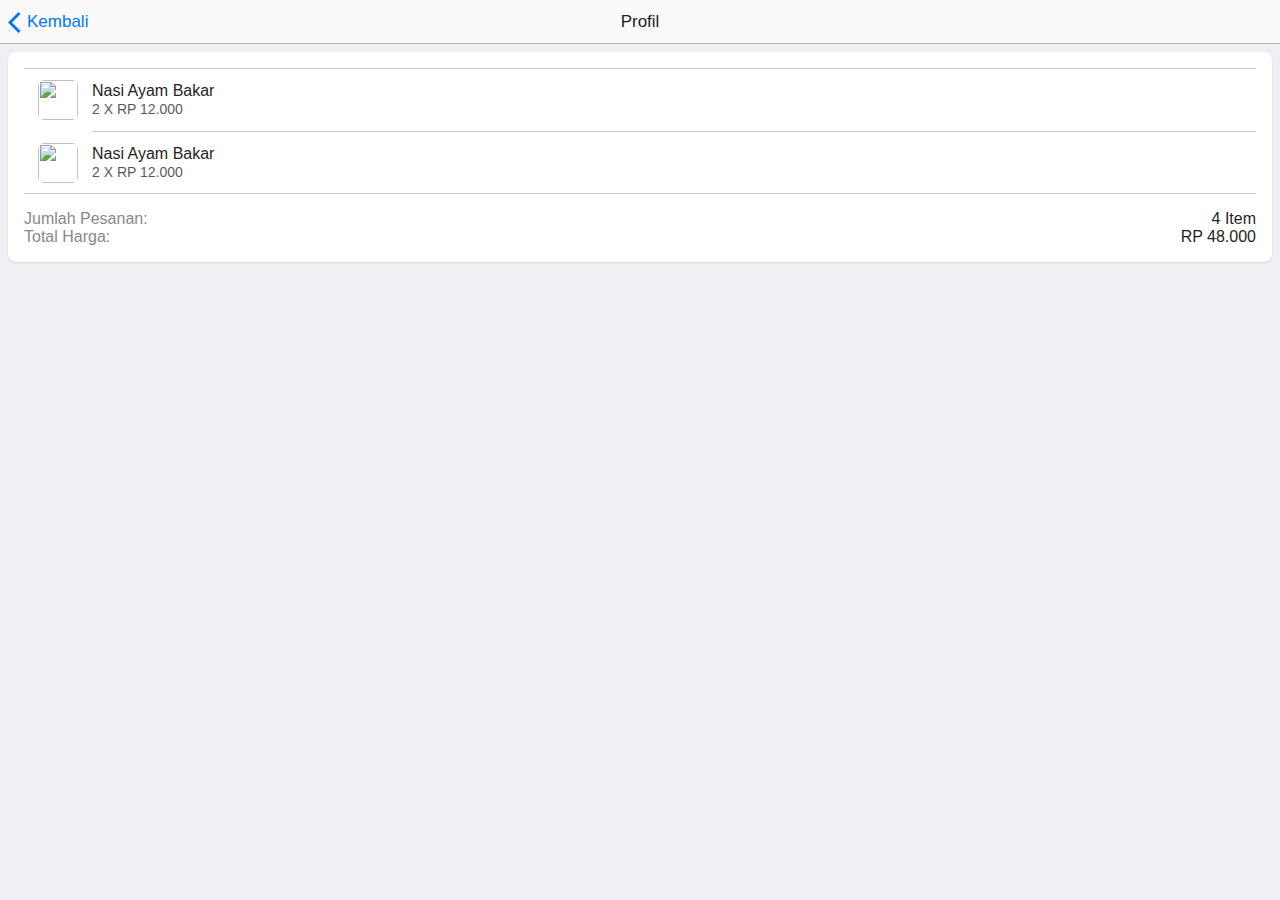
==== commit a22cf8bc: "fixing detail pesanan api" ====
--- a/index.html
+++ b/index.html
@@ -22,7 +22,7 @@
     <ons-navigator swipeable id="appNavigator">
         <ons-page>
             <ons-splitter id="appSplitter">
-                <ons-splitter-content page="transaksi.html"></ons-splitter-content>
+                <ons-splitter-content page="transaksi-detail.html"></ons-splitter-content>
             </ons-splitter>
         </ons-page>
     </ons-navigator>
@@ -213,6 +213,49 @@
     <template id="transaksi-selesai.html">
         <ons-page id="transaksi-selesai">
             <section id="transaksi-selesai-section"></section>
+        </ons-page>
+    </template>
+
+    <template id="transaksi-detail.html">
+        <ons-page id="transaksi-detail">
+            <ons-toolbar>
+                <div class="left">
+                    <ons-back-button>Kembali</ons-back-button>
+                </div>
+                <div class="center">Profil</div>
+            </ons-toolbar>
+            <div class="card">
+            <ons-list class="mb-4">
+                <ons-list-item>
+                  <div class="left">
+                    <img class="list-item__thumbnail" src="https://placekitten.com/g/40/40">
+                  </div>
+                  <div class="center">
+                    <span class="list-item__title">Nasi Ayam Bakar</span><span class="list-item__subtitle">2 X RP 12.000</span>
+                  </div>
+                </ons-list-item>
+                <ons-list-item>
+                  <div class="left">
+                    <img class="list-item__thumbnail" src="https://placekitten.com/g/40/40">
+                  </div>
+                  <div class="center">
+                    <span class="list-item__title">Nasi Ayam Bakar</span><span class="list-item__subtitle">2 X RP 12.000</span>
+                  </div>
+                </ons-list-item>
+            </ons-list>
+            <div class="d-flex">
+                <div class="me-auto text-muted">
+                    Jumlah Pesanan:
+                </div>
+                <div class="ms-auto">4 Item</div>
+            </div>
+            <div class="d-flex">
+                <div class="me-auto text-muted">
+                    Total Harga:
+                </div>
+                <div class="ms-auto">RP 48.000</div>
+            </div>
+            </div>
         </ons-page>
     </template>
 
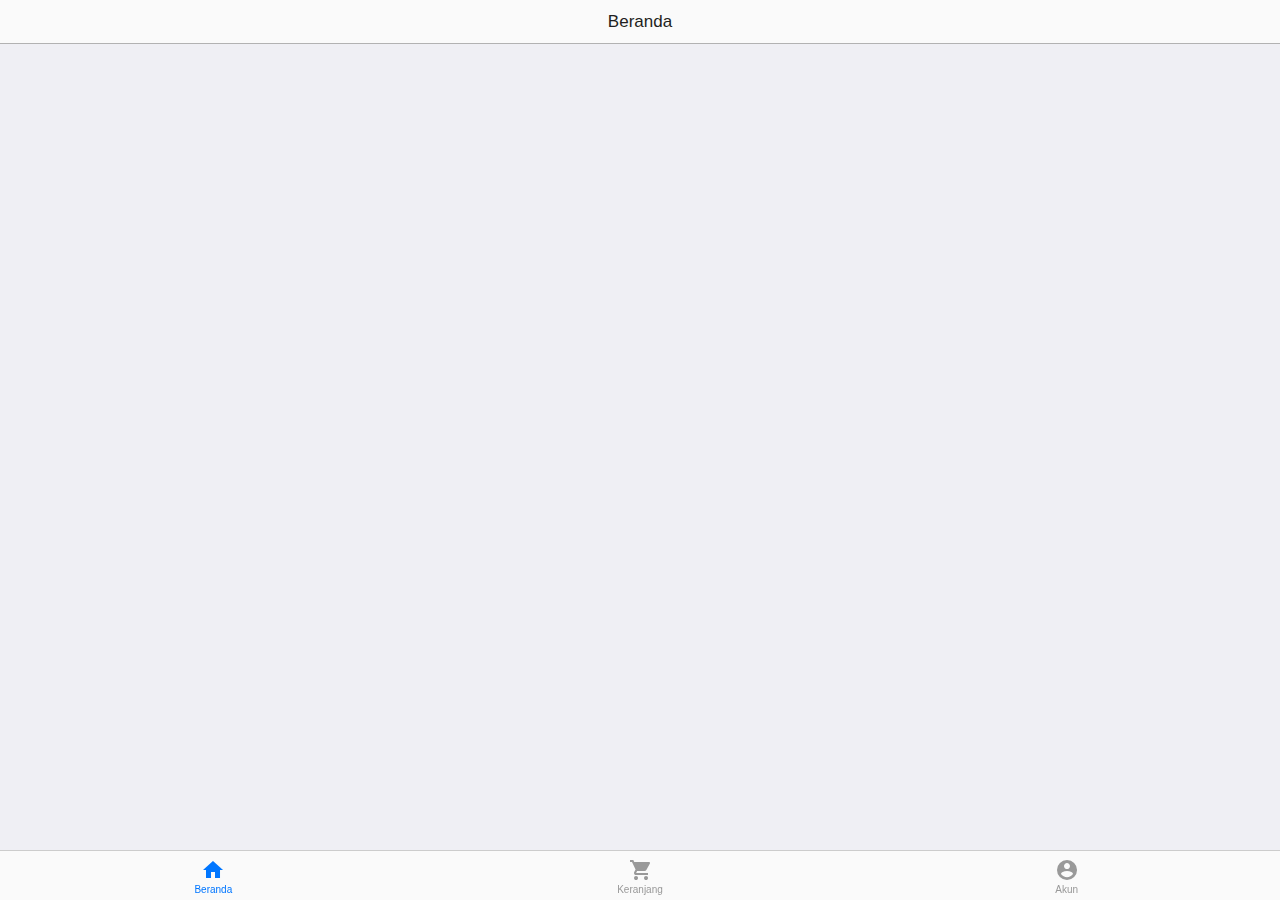
==== commit 65ee1d3f: "perbaikiiii" ====
--- a/index.html
+++ b/index.html
@@ -1,31 +1,30 @@
 <!DOCTYPE html>
 <html>
-
 <head>
     <meta charset="UTF-8">
     <meta name="viewport" content="width=device-width, initial-scale=1.0">
-    <title>Marekio</title>
+    <title>Marekio User</title>
     <link rel="stylesheet" href="/libs/onsenui/css/onsenui.css">
     <link rel="stylesheet" href="/libs/onsenui/css/onsen-css-components.min.css">
     <link rel="stylesheet" href="/style.css">
     <link rel="stylesheet" href="/css/form.css">
     <link rel="stylesheet" href="/css/card.css">
-    <script>
-        localStorage.setItem('API_BASEURL', 'http://localhost:8080');
-    </script>
     <script src="/libs/onsenui/js/onsenui.min.js"></script>
     <script src="/libs/jquery/jquery.min.js"></script>
+    <script src="/config.js"></script>
 </head>
 
 <body>
 
+    <!-- # App Navigator -->
     <ons-navigator swipeable id="appNavigator">
         <ons-page>
             <ons-splitter id="appSplitter">
-                <ons-splitter-content page="transaksi-detail.html"></ons-splitter-content>
+                <ons-splitter-content page="tabbar.html"></ons-splitter-content>
             </ons-splitter>
         </ons-page>
     </ons-navigator>
+    <!-- // App Navigator -->
 
     <!-- Routers (Tabbar) -->
     <template id="tabbar.html">
@@ -53,6 +52,22 @@
         </ons-page>
     </template>
 
+    <!-- # Product Detail Page -->
+    <template id="produk-detail.html">
+        <ons-page id="produk-detail">
+            <ons-toolbar>
+                <div class="left">
+                    <ons-back-button>Kembali</ons-back-button>
+                </div>
+                <div class="center">
+                    Detail
+                </div>
+            </ons-toolbar>
+            <section id="product_detail_content"></section>
+            <script src="/js/user/product-detail.js"></script>
+        </ons-page>
+    </template>
+
     <!-- # Keranjang Page -->
     <template id="keranjang.html">
         <ons-page id="keranjang">
@@ -76,7 +91,8 @@
             <ons-toolbar>
                 <div class="center">Akun</div>
             </ons-toolbar>
-            <section id="profile_detail_wraper"></section>
+            <ons-pull-hook id="pull-hook-akun"></ons-pull-hook>
+            <section id="profil-info-section"></section>
             <ons-card>
                 <div class="content">
                     <ons-list>
@@ -98,7 +114,7 @@
                                 Transaksi
                             </div>
                         </ons-list-item>
-                        <ons-list-item tappable modifier="longdivider">
+                        <ons-list-item tappable modifier="longdivider" onclick="logout()">
                             <div class="left">
                                 <ons-icon icon="ion-ios-log-out" class="list-item__icon"></ons-icon>
                             </div>
@@ -119,58 +135,27 @@
                     <ons-back-button>Kembali</ons-back-button>
                 </div>
                 <div class="center">Profil</div>
-                <div class="right">
+                <!-- <div class="right">
                     <ons-toolbar-button
                         onclick="fn.pushPage({'id': 'form-profil-pw-akun.html', 'Ganti Password': 'PullHook'})">
                         Ganti Password
                     </ons-toolbar-button>
-                </div>
+                </div> -->
             </ons-toolbar>
             <div class="content" id="detail_akun_wraper"></div>
             <script src="/js/user/akun-profil.js"></script>
         </ons-page>
     </template>
 
-    <template id="akun-profil-edit.html">
-        <ons-page id="akun-profil-edit">
+    <template id="form-akun.html">
+        <ons-page id="form-akun">
             <ons-toolbar>
                 <div class="left">
                     <ons-back-button>Kembali</ons-back-button>
                 </div>
                 <div class="center">Edit Profil</div>
             </ons-toolbar>
-            <section id="akun-profil-edit-content-section">
-                <form>
-                    <div class="mb-4">
-                        <form action="#" class="p-4">
-                            <div class="card">
-                                <div class="mb-4">
-                                    <label for="user_nama" class="d-block mb-4 text-muted">Nama Lengkap</label>
-                                    <input type="text" name="user_nama" id="user_nama" class="form-input" />
-                                </div>
-                                <div class="mb-4">
-                                    <label for="user_hp" class="d-block mb-4 text-muted">No. HP</label>
-                                    <input type="number" name="user_hp" id="user_hp" class="form-input" />
-                                </div>
-                                <div class="mb-4">
-                                    <label class="text-muted">Jenis Kelamin</label>
-                                </div>
-                                <div class="mb-4">
-                                    <input type="radio" id="user_jk_l" name="user_jk" value="l">
-                                    <label for="user_jk_p">Laki-laki</label>
-                                    <input type="radio" id="user_jk_p" name="user_jk" value="p">
-                                    <label for="user_jk_p">Perempuan</label>
-                                </div>
-                                <div class="mb-4">
-                                    <label for="user_alamat" class="d-block mb-4 text-muted">Alamat</label>
-                                    <input type="text" name="user_alamat" id="user_alamat" class="form-input" />
-                                </div>
-                                <ons-button modifier="large">Simpan</ons-button>
-                            </div>
-                        </form>
-                    </div>
-                </form>
-            </section>
+            <section id="form-akun-section"></section>
         </ons-page>
     </template>
 
@@ -182,17 +167,18 @@
                     <ons-back-button>Kembali</ons-back-button>
                 </div>
                 <div class="center">Transaksi</div>
-            </ons-toolbar>
-
-            <ons-tabbar swipeable position="top">
+                <div class="right">
+                    <ons-toolbar-button id="btn-refresh-transaksi" onclick="initTransaksi()">Refresh</ons-toolbar-button>
+                </div>
+            </ons-toolbar>
+            <ons-tabbar swipeable position="top" id="mytabbar">
                 <ons-tab page="transaksi-proses.html" label="Proses">
                 </ons-tab>
-                <ons-tab page="transaksi-diantar.html" label="Diantar">
-                </ons-tab>
-                <ons-tab page="transaksi-selesai.html" label="Selesai">
+                <ons-tab page="transaksi-diantar.html" label="Proses">
+                </ons-tab>
+                <ons-tab page="transaksi-selesai.html" label="Proses">
                 </ons-tab>
             </ons-tabbar>
-            <script src="/js/user/transaksi.js"></script>
         </ons-page>
     </template>
     <!-- // Transaksi -->
@@ -206,7 +192,6 @@
     <template id="transaksi-diantar.html">
         <ons-page id="transaksi-diantar">
             <section id="transaksi-diantar-section"></section>
-            <script>console.log(document.getElementById("transaksi-diantar-section"));</script>
         </ons-page>
     </template>
 
@@ -222,107 +207,41 @@
                 <div class="left">
                     <ons-back-button>Kembali</ons-back-button>
                 </div>
-                <div class="center">Profil</div>
-            </ons-toolbar>
-            <div class="card">
-            <ons-list class="mb-4">
-                <ons-list-item>
-                  <div class="left">
-                    <img class="list-item__thumbnail" src="https://placekitten.com/g/40/40">
-                  </div>
-                  <div class="center">
-                    <span class="list-item__title">Nasi Ayam Bakar</span><span class="list-item__subtitle">2 X RP 12.000</span>
-                  </div>
-                </ons-list-item>
-                <ons-list-item>
-                  <div class="left">
-                    <img class="list-item__thumbnail" src="https://placekitten.com/g/40/40">
-                  </div>
-                  <div class="center">
-                    <span class="list-item__title">Nasi Ayam Bakar</span><span class="list-item__subtitle">2 X RP 12.000</span>
-                  </div>
-                </ons-list-item>
-            </ons-list>
-            <div class="d-flex">
-                <div class="me-auto text-muted">
-                    Jumlah Pesanan:
-                </div>
-                <div class="ms-auto">4 Item</div>
-            </div>
-            <div class="d-flex">
-                <div class="me-auto text-muted">
-                    Total Harga:
-                </div>
-                <div class="ms-auto">RP 48.000</div>
-            </div>
-            </div>
-        </ons-page>
-    </template>
-
-    <template id="pesanan-transaksi.html">
-        <ons-page id="pesanan-transaksi">
-            <ons-toolbar>
-                <div class="left">
-                    <ons-back-button>Kembali</ons-back-button>
-                </div>
-                <div class="center">Pesanan</div>
-                <div class="right">
-                    <ons-toolbar-button
-                        onclick="fn.pushPage({'id': 'form-profil-pw-akun.html', 'Ganti Password': 'PullHook'})">
-                        Chat
-                    </ons-toolbar-button>
-                </div>
-            </ons-toolbar>
-            <ons-card>
-                <p></p>
-            </ons-card>
-        </ons-page>
-    </template>
-
-    <template id="daftar.html">
-        <ons-page id="daftar">
-            <ons-toolbar>
-                <div class="left">
-                    <ons-back-button>Kembali</ons-back-button>
-                </div>
-                <div class="center">Daftar Akun</div>
+                <div class="center">Detail Pesanan</div>
+            </ons-toolbar>
+            <section id="detail-pesanan-section"></section>
+            <script src="/js/user/detail-pesanan.js"></script>
+        </ons-page>
+    </template>
+
+    <template id="login.html">
+        <ons-page id="login">
+            <ons-toolbar>
+                <div class="left">
+                    <ons-back-button id="btn-back-login" onclick="location.reload()">Kembali</ons-back-button>
+                </div>
+                <div class="center">Login</div>
             </ons-toolbar>
             <section id="login-section">
-                <form action="#" class="p-4">
-                    <div class="card">
+                <div class="card">
+                    <form action="#" id="form-login">
                         <div class="mb-4">
-                            <label for="user_nama" class="d-block mb-4">Nama Lengkap</label>
-                            <input type="text" name="user_nama" id="user_nama" class="form-input" />
+                            <input type="number" name="user_hp" class="form-input" placeholder="No HP"/>
                         </div>
                         <div class="mb-4">
-                            <label for="user_hp" class="d-block mb-4">No. HP</label>
-                            <input type="number" name="user_hp" id="user_hp" class="form-input" />
+                            <input type="password" name="user_pw" class="form-input" placeholder="Password"/>
                         </div>
-                        <div class="mb-4">
-                            <label for="user_alamat" class="d-block mb-4">Alamat</label>
-                            <input type="text" name="user_alamat" id="user_alamat" class="form-input" />
-                        </div>
-                        <div class="mb-4">
-                            <label for="user_pw" class="d-block mb-4">Password</label>
-                            <input type="password" name="user_pw" id="user_pw" class="form-input" />
-                        </div>
-                        <ons-button modifier="large">Buat</ons-button>
-                    </div>
-                </form>
+                        <ons-button modifier="large" onclick="submitLogin()">Masuk</ons-button>
+                    </form>
+                </div>
             </section>
-        </ons-page>
-    </template>
-
-    <script>
-        document.addEventListener('init', function (event) {
-
-            // Current Page Active
-            var page = event.target;
-
-        });
-    </script>
+            <script src="/js/user/login.js"></script>
+        </ons-page>
+    </template>
 
     <script src="/js/main.js"></script>
+    <script src="/js/user/transaksi.js"></script>
+
 </body>
 
 </html>